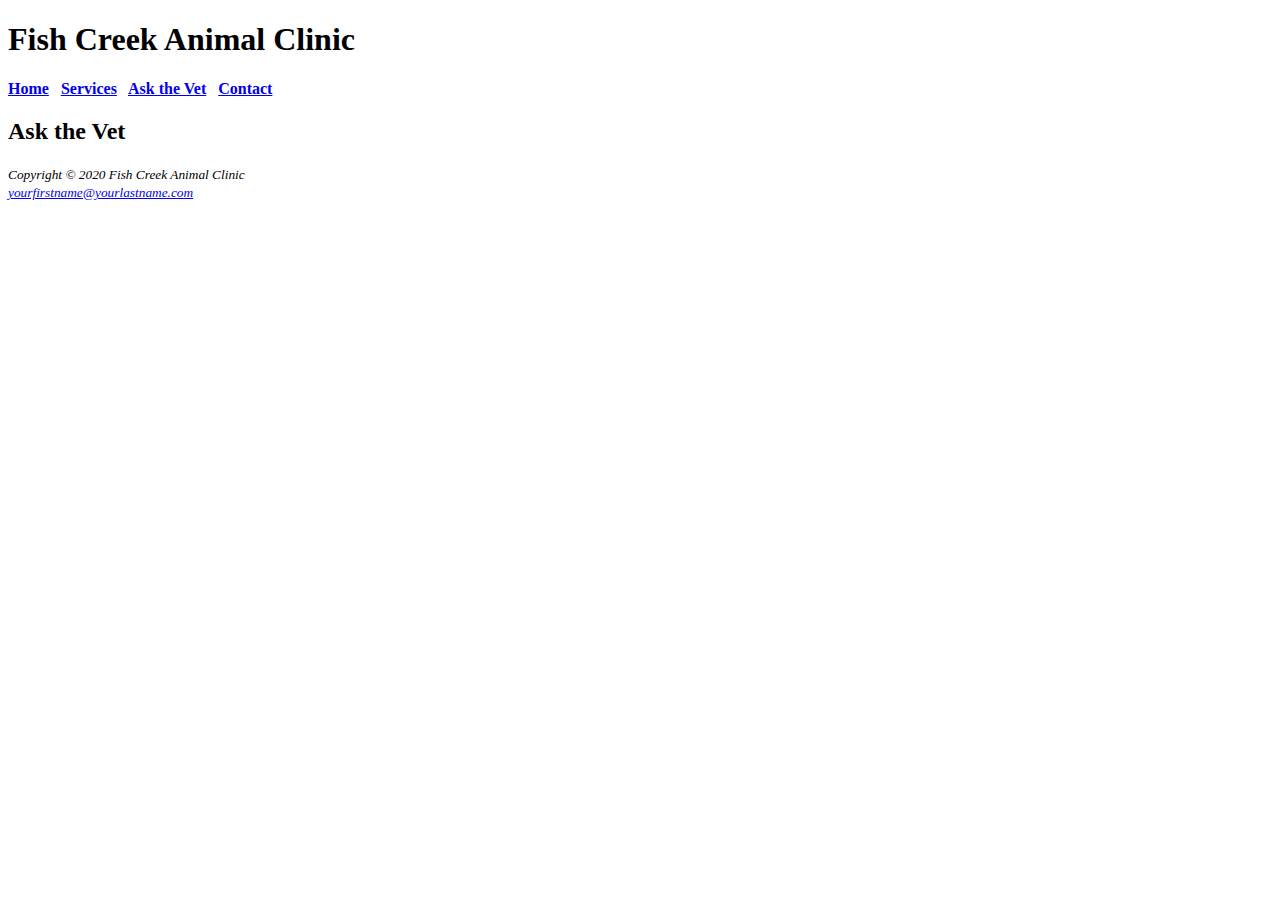
==== askvet.html @ 7ad4472c "Update askvet.html" ====
<!DOCTYPE html>
<html lang="en">
<head>
<title>Fisk Creek Animal Clinic: Ask the Vet</title>
<meta charset="utf-8">
</head>
<body>
<header>
  <h1>Fish Creek Animal Clinic</h1> 
</header>
<nav>
<b>
  <a href="index.html">Home</a> &nbsp;
  <a href="services.html">Services</a> &nbsp;
  <a href="askvet.html">Ask the Vet</a> &nbsp;
  <a href="contact.html">Contact</a> &nbsp;
</b>
</nav>
<main>
  <h2>Ask the Vet</h2> 
</main>  
<footer>
  <small><i>Copyright &copy; 2020 Fish Creek Animal Clinic<br>
    <a href="mailto:yourfirstname@yourlastname.com">yourfirstname@yourlastname.com</a> 
    </i></small>   
</footer>  
</body>
</html>
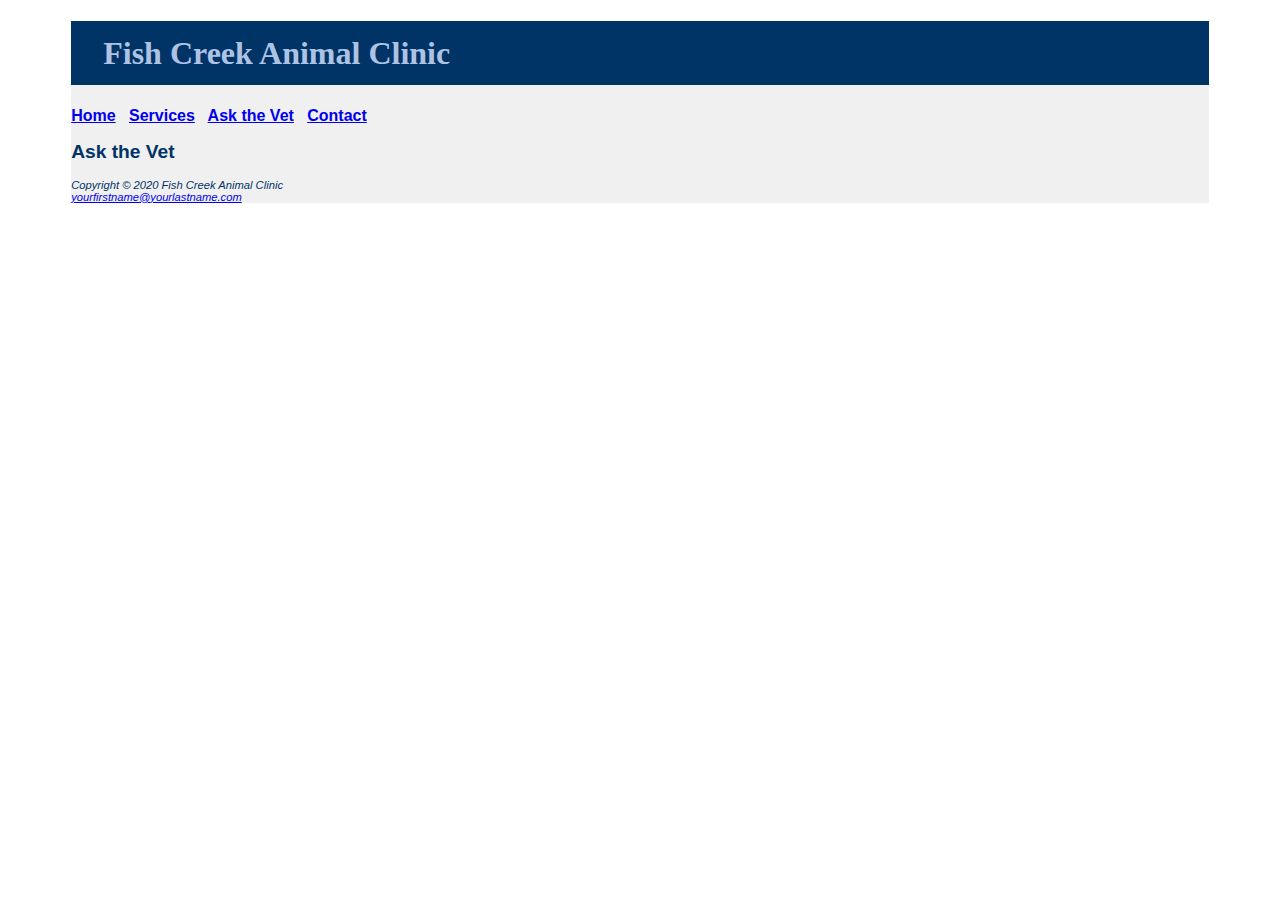
==== commit c00748de: "Update askvet.html" ====
--- a/askvet.html
+++ b/askvet.html
@@ -3,26 +3,26 @@
 <head>
 <title>Fisk Creek Animal Clinic: Ask the Vet</title>
 <meta charset="utf-8">
+<link href="fishcreek.css" rel="stylesheet">    
 </head>
 <body>
+<div id="wrapper">  
 <header>
   <h1>Fish Creek Animal Clinic</h1> 
 </header>
 <nav>
-<b>
   <a href="index.html">Home</a> &nbsp;
   <a href="services.html">Services</a> &nbsp;
   <a href="askvet.html">Ask the Vet</a> &nbsp;
   <a href="contact.html">Contact</a> &nbsp;
-</b>
 </nav>
 <main>
   <h2>Ask the Vet</h2> 
 </main>  
 <footer>
-  <small><i>Copyright &copy; 2020 Fish Creek Animal Clinic<br>
-    <a href="mailto:yourfirstname@yourlastname.com">yourfirstname@yourlastname.com</a> 
-    </i></small>   
+  Copyright &copy; 2020 Fish Creek Animal Clinic<br>
+    <a href="mailto:yourfirstname@yourlastname.com">yourfirstname@yourlastname.com</a>    
 </footer>  
+  </div>  
 </body>
 </html>
--- a/fishcreek.css
+++ b/fishcreek.css
@@ -0,0 +1,30 @@
+body { background-color: #FFFFFF;
+       color: #003366;
+       font-family: Verdana, Arial, sans-serif;
+}
+#wrapper {background-color: #F0F0F0;
+          margin-left: auto;
+          margin-right: auto;
+          width: 90%;
+}
+header {background-color: #003366;
+        color: #AEC3E3;
+        font-family: Georgia, "Times New Roman", serif; 
+}
+h1{ line-height: 200%;
+    text-indent: 1em;
+}
+h2 { font-size: 1.2em;}
+nav{ font-weight: bold;}
+dt{ color: #5380C5;
+    font-size: 1.1em;
+    font-family: Georgia, "Times New Roman", serif;
+    font-weight: bold;
+}
+.category { color: #5380C5;
+            font-family: Georgia, "Times New Roman", serif;
+            font-weight: bold;
+}
+footer { font-size: .70em;
+         font-style: italic;
+}
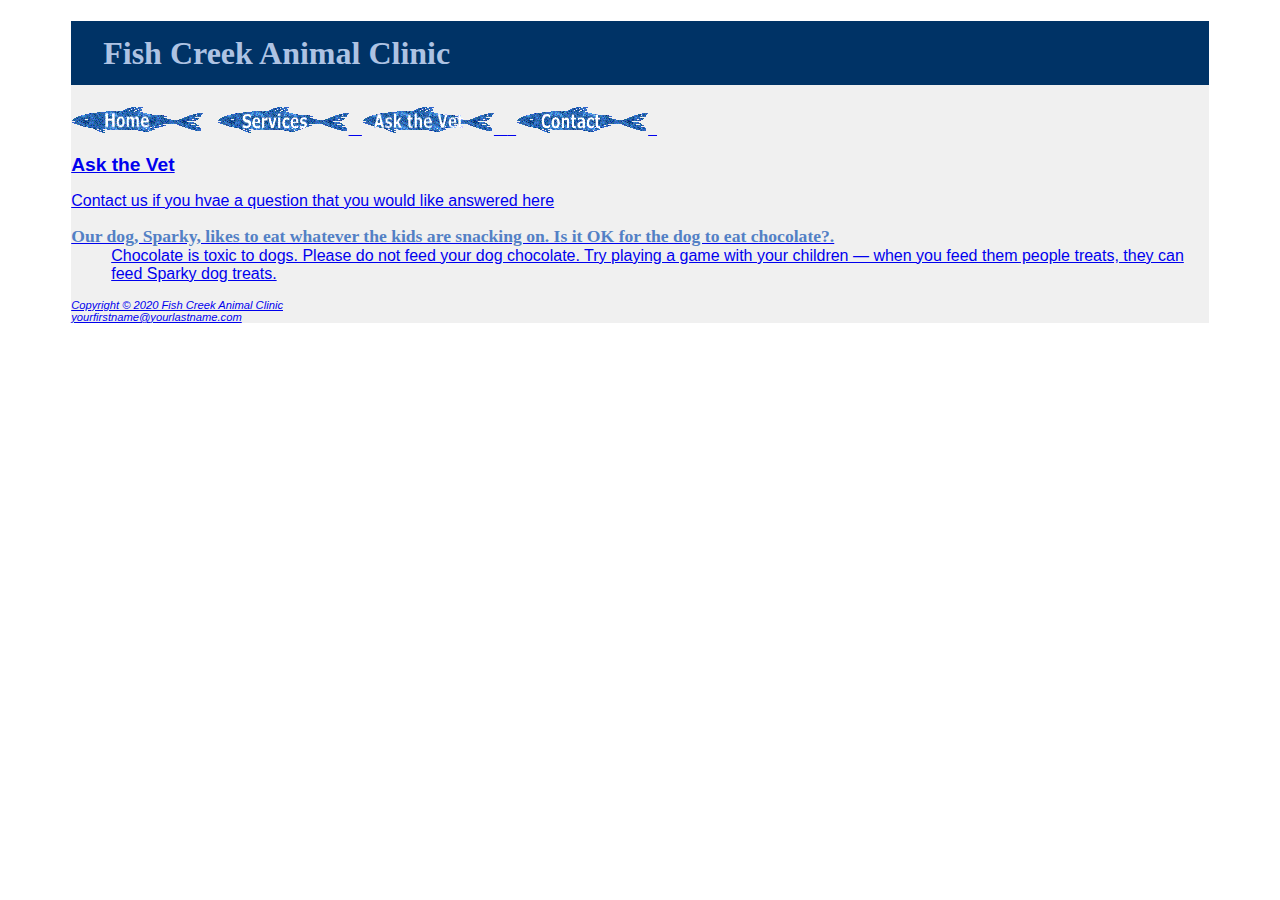
==== commit a4892b72: "Update askvet.html" ====
--- a/askvet.html
+++ b/askvet.html
@@ -11,13 +11,20 @@
   <h1>Fish Creek Animal Clinic</h1> 
 </header>
 <nav>
-  <a href="index.html">Home</a> &nbsp;
-  <a href="services.html">Services</a> &nbsp;
-  <a href="askvet.html">Ask the Vet</a> &nbsp;
-  <a href="contact.html">Contact</a> &nbsp;
+ <a href="index.html"> <img src="home.gif" alt="Home" width="132" height="27"></a> &nbsp;
+      <a href="services.html"> <img src="services.gif" alt="Services" width="132" height="27"</a> &nbsp;
+      <a href="askvet.html"> <img src="askthevet.gif" alt="Ask the Vet" width="132" height="27"</a> &nbsp;
+      <a href="contact.html">&nbsp; <img src="contact.gif" alt="Contact" width="132" height="27"</a> &nbsp;
 </nav>
 <main>
   <h2>Ask the Vet</h2> 
+  <p>Contact us if you hvae a question that you would like answered here</p>
+  <dl>
+    <dt>Our dog, Sparky, likes to eat whatever the kids are snacking on. Is it OK for the dog to eat 
+      chocolate?.</dt>
+    <dd>Chocolate is toxic to dogs. Please do not feed your dog chocolate. Try playing a game with your children &mdash; when you feed them people treats, they
+    can feed Sparky dog treats.</dd>
+  </dl>  
 </main>  
 <footer>
   Copyright &copy; 2020 Fish Creek Animal Clinic<br>
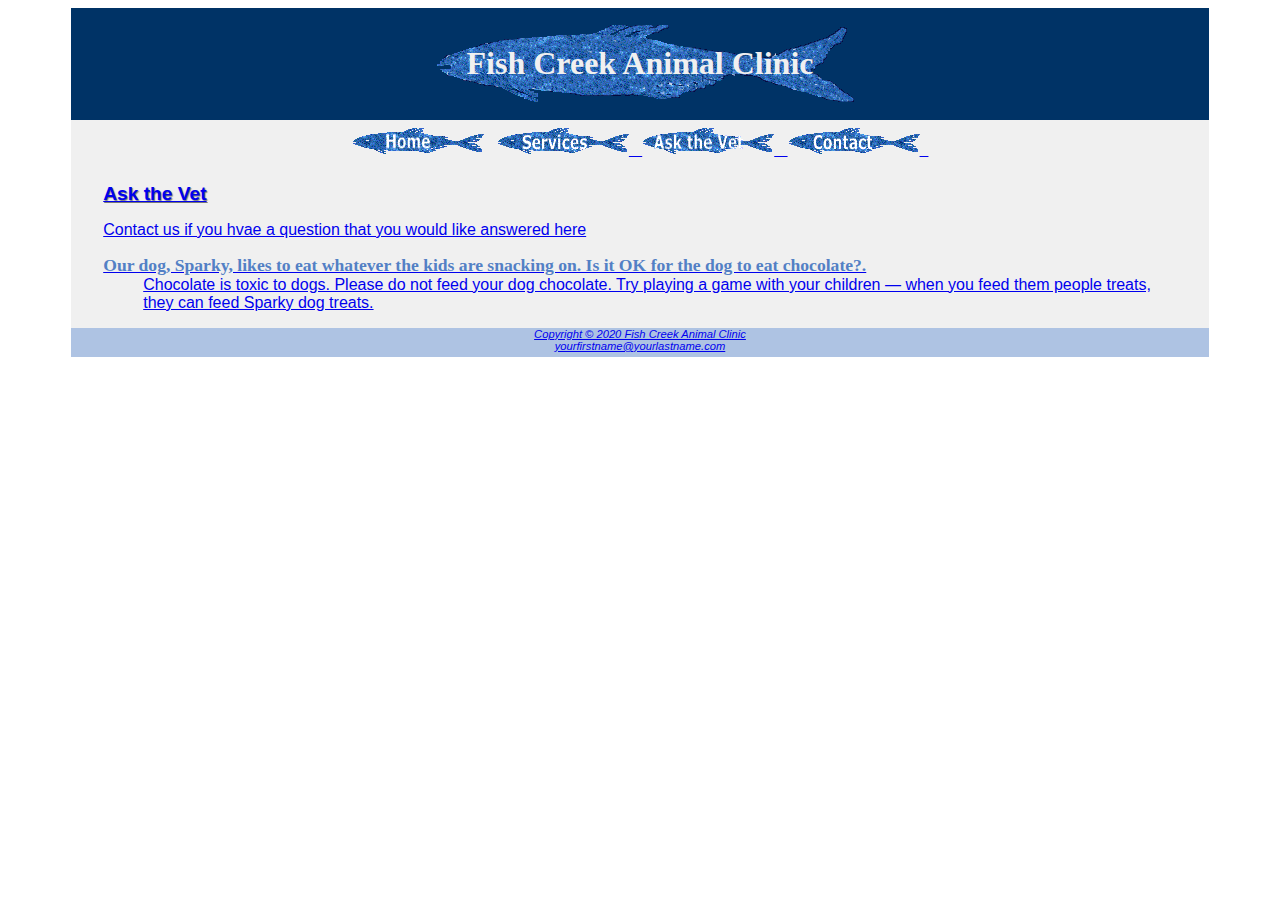
==== commit 098bb1a1: "Update askvet.html" ====
--- a/askvet.html
+++ b/askvet.html
@@ -14,7 +14,7 @@
  <a href="index.html"> <img src="home.gif" alt="Home" width="132" height="27"></a> &nbsp;
       <a href="services.html"> <img src="services.gif" alt="Services" width="132" height="27"</a> &nbsp;
       <a href="askvet.html"> <img src="askthevet.gif" alt="Ask the Vet" width="132" height="27"</a> &nbsp;
-      <a href="contact.html">&nbsp; <img src="contact.gif" alt="Contact" width="132" height="27"</a> &nbsp;
+      <a href="contact.html"> <img src="contact.gif" alt="Contact" width="132" height="27"</a> &nbsp;
 </nav>
 <main>
   <h2>Ask the Vet</h2> 
--- a/fishcreek.css
+++ b/fishcreek.css
@@ -1,30 +1,59 @@
-body { background-color: #FFFFFF;
+body { 
+       background-color: #FFFFFF;
        color: #003366;
        font-family: Verdana, Arial, sans-serif;
 }
-#wrapper {background-color: #F0F0F0;
-          margin-left: auto;
-          margin-right: auto;
-          width: 90%;
+#wrapper {
+       background-color: #F0F0F0;
+       margin-left: auto;
+       margin-right: auto;
+       width: 90%;
+       min-width: 700px;
 }
-header {background-color: #003366;
-        color: #AEC3E3;
+header {
+       background-color: #003366;
+        background-image: url(fishcreeklogo.gif);
+        background-position: center;
+        background-repeat: no-repeat;
+        color: #F0F0F0;
         font-family: Georgia, "Times New Roman", serif; 
+        padding: 1em;
+        text-align: center;
 }
-h1{ line-height: 200%;
-    text-indent: 1em;
+h2 { 
+       font-size: 1.2em;
+     text-shadow: 1px 1px 1px #777;
 }
-h2 { font-size: 1.2em;}
-nav{ font-weight: bold;}
-dt{ color: #5380C5;
+nav{
+     background-color: 5280C5; 
+     font-weight: bold;
+     padding: .5em;
+     text-align: center;
+     }
+main{
+     padding-right: 2em;
+     padding-left: 2em;  
+}
+dt{
+    color: #5380C5;
     font-size: 1.1em;
     font-family: Georgia, "Times New Roman", serif;
     font-weight: bold;
 }
-.category { color: #5380C5;
-            font-family: Georgia, "Times New Roman", serif;
-            font-weight: bold;
+.category { 
+       color: #5380C5;
+       font-family: Georgia, "Times New Roman", serif;
+       font-weight: bold;
 }
-footer { font-size: .70em;
-         font-style: italic;
+footer {
+       background-color: #AEC3E3;
+       font-size: .70em;
+       font-style: italic;
+       padding-bottom: .5em;
+       text-align: center;
 }
+footer nav {
+       background-color: #F0F0F0;
+       font-size: 110%;
+       padding-bottom: .5em;
+}
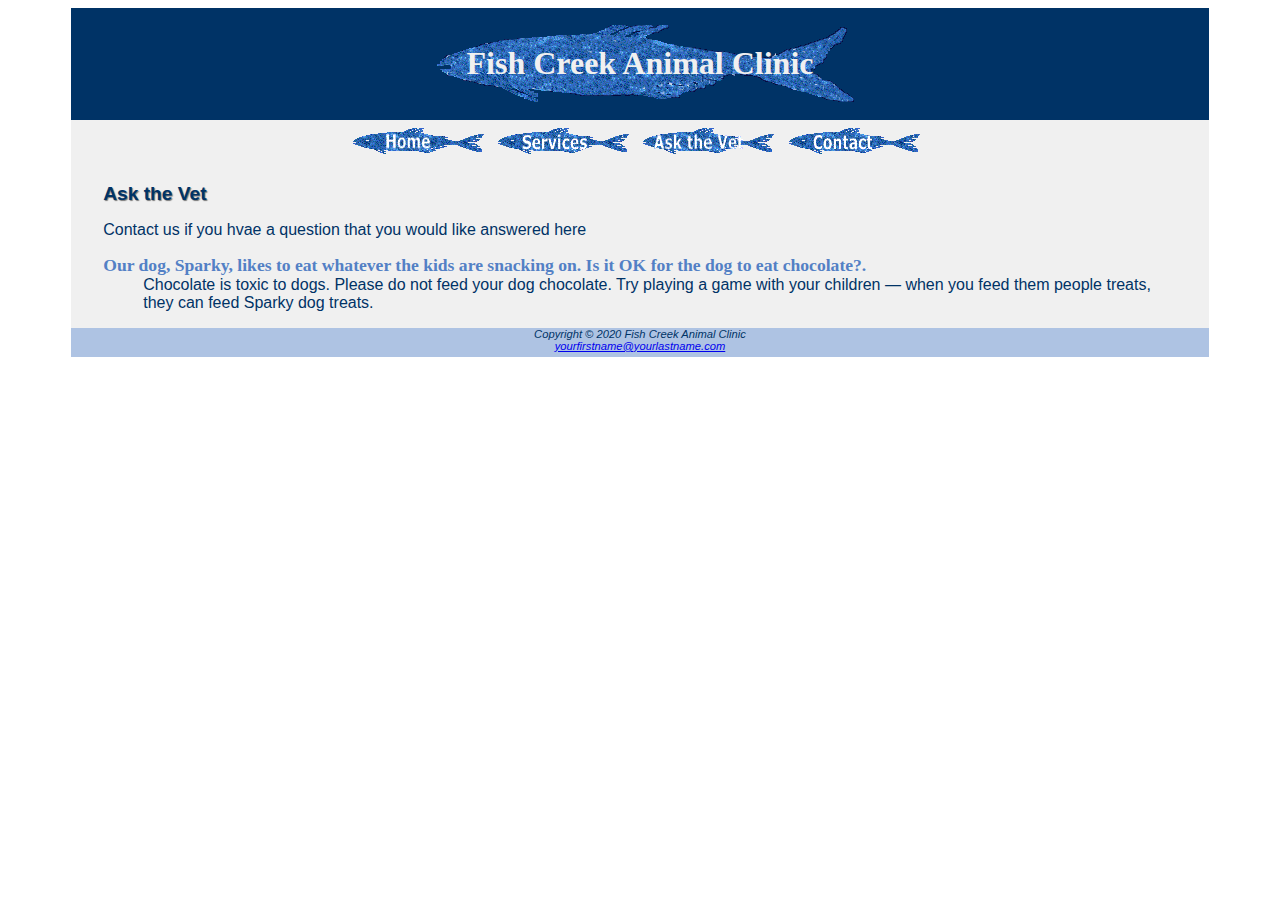
==== commit 1c5b7742: "Update askvet.html" ====
--- a/askvet.html
+++ b/askvet.html
@@ -12,9 +12,9 @@
 </header>
 <nav>
  <a href="index.html"> <img src="home.gif" alt="Home" width="132" height="27"></a> &nbsp;
-      <a href="services.html"> <img src="services.gif" alt="Services" width="132" height="27"</a> &nbsp;
-      <a href="askvet.html"> <img src="askthevet.gif" alt="Ask the Vet" width="132" height="27"</a> &nbsp;
-      <a href="contact.html"> <img src="contact.gif" alt="Contact" width="132" height="27"</a> &nbsp;
+      <a href="services.html"> <img src="services.gif" alt="Services" width="132" height="27"></a> &nbsp;
+      <a href="askvet.html"> <img src="askthevet.gif" alt="Ask the Vet" width="132" height="27"></a> &nbsp;
+      <a href="contact.html"> <img src="contact.gif" alt="Contact" width="132" height="27"></a> &nbsp;
 </nav>
 <main>
   <h2>Ask the Vet</h2> 
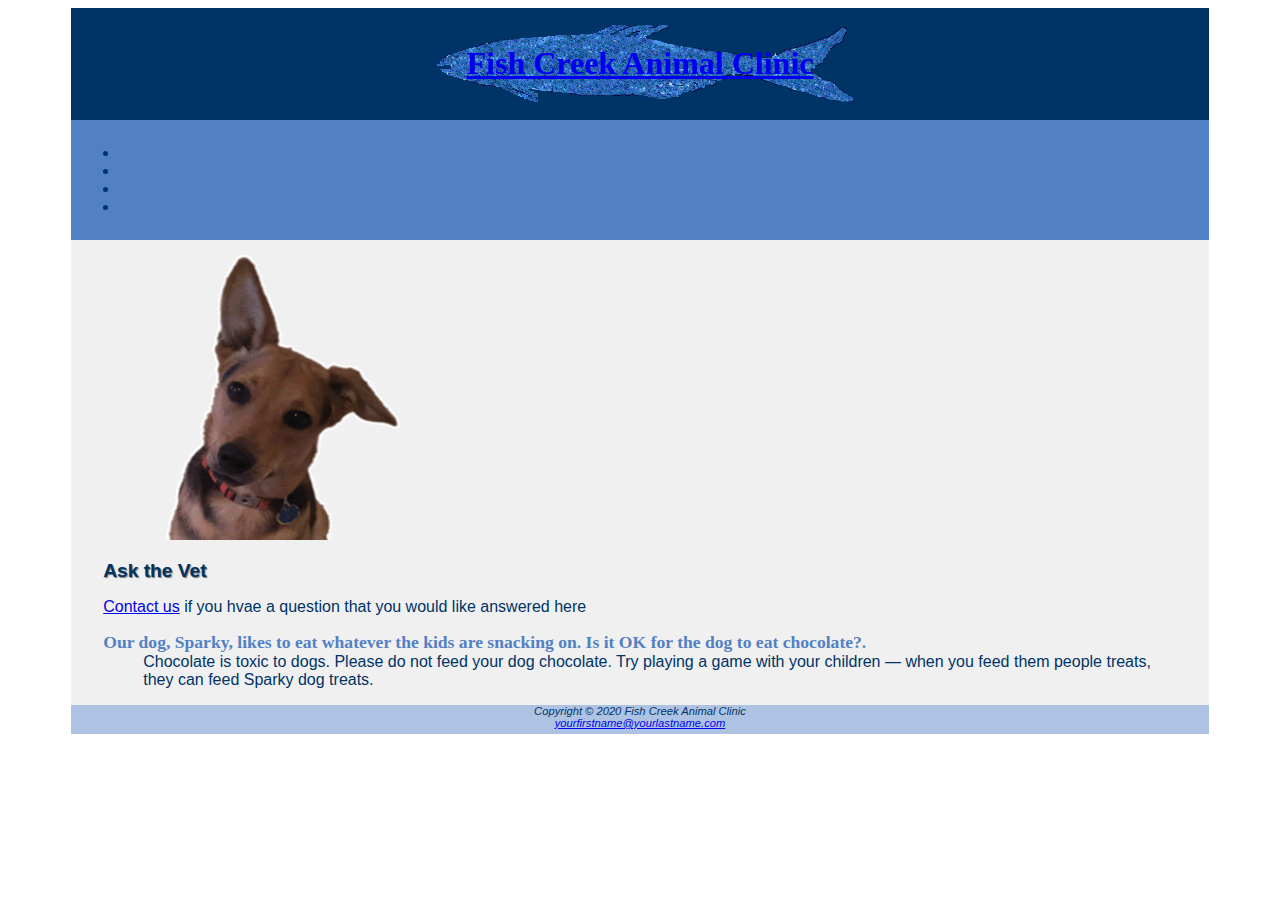
==== commit 065117b3: "Update askvet.html" ====
--- a/askvet.html
+++ b/askvet.html
@@ -8,21 +8,24 @@
 <body>
 <div id="wrapper">  
 <header>
-  <h1>Fish Creek Animal Clinic</h1> 
+  <h1><a href="index.html">Fish Creek Animal Clinic</a></h1> 
 </header>
 <nav>
- <a href="index.html"> <img src="home.gif" alt="Home" width="132" height="27"></a> &nbsp;
-      <a href="services.html"> <img src="services.gif" alt="Services" width="132" height="27"></a> &nbsp;
-      <a href="askvet.html"> <img src="askthevet.gif" alt="Ask the Vet" width="132" height="27"></a> &nbsp;
-      <a href="contact.html"> <img src="contact.gif" alt="Contact" width="132" height="27"></a> &nbsp;
+  <ul> 
+   <li><a href="index.html"></a> </li>
+   <li><a href="services.html"> </a> </li>
+   <li><a href="askvet.html"> </a> </li>
+   <li><a href="contact.html"> </a> </li>
+   </ul> 
 </nav>
 <main>
+  <img src="dog.gif" class="floatright" alt="friendly dog" height="300" width="317">
   <h2>Ask the Vet</h2> 
-  <p>Contact us if you hvae a question that you would like answered here</p>
+  <p><a href="contact.html">Contact us</a> if you hvae a question that you would like answered here</p>
   <dl>
-    <dt>Our dog, Sparky, likes to eat whatever the kids are snacking on. Is it OK for the dog to eat 
-      chocolate?.</dt>
-    <dd>Chocolate is toxic to dogs. Please do not feed your dog chocolate. Try playing a game with your children &mdash; when you feed them people treats, they
+    <dt>Our dog, Sparky, likes to eat whatever the kids are snacking on. Is it OK for the dog to eat chocolate?.</dt>
+    <dd>Chocolate is toxic to dogs. Please do not feed your dog chocolate. Try
+    playing a game with your children &mdash; when you feed them people treats, they
     can feed Sparky dog treats.</dd>
   </dl>  
 </main>  
--- a/fishcreek.css
+++ b/fishcreek.css
@@ -25,7 +25,7 @@
      text-shadow: 1px 1px 1px #777;
 }
 nav{
-     background-color: 5280C5; 
+     background-color: #5280C5; 
      font-weight: bold;
      padding: .5em;
      text-align: center;
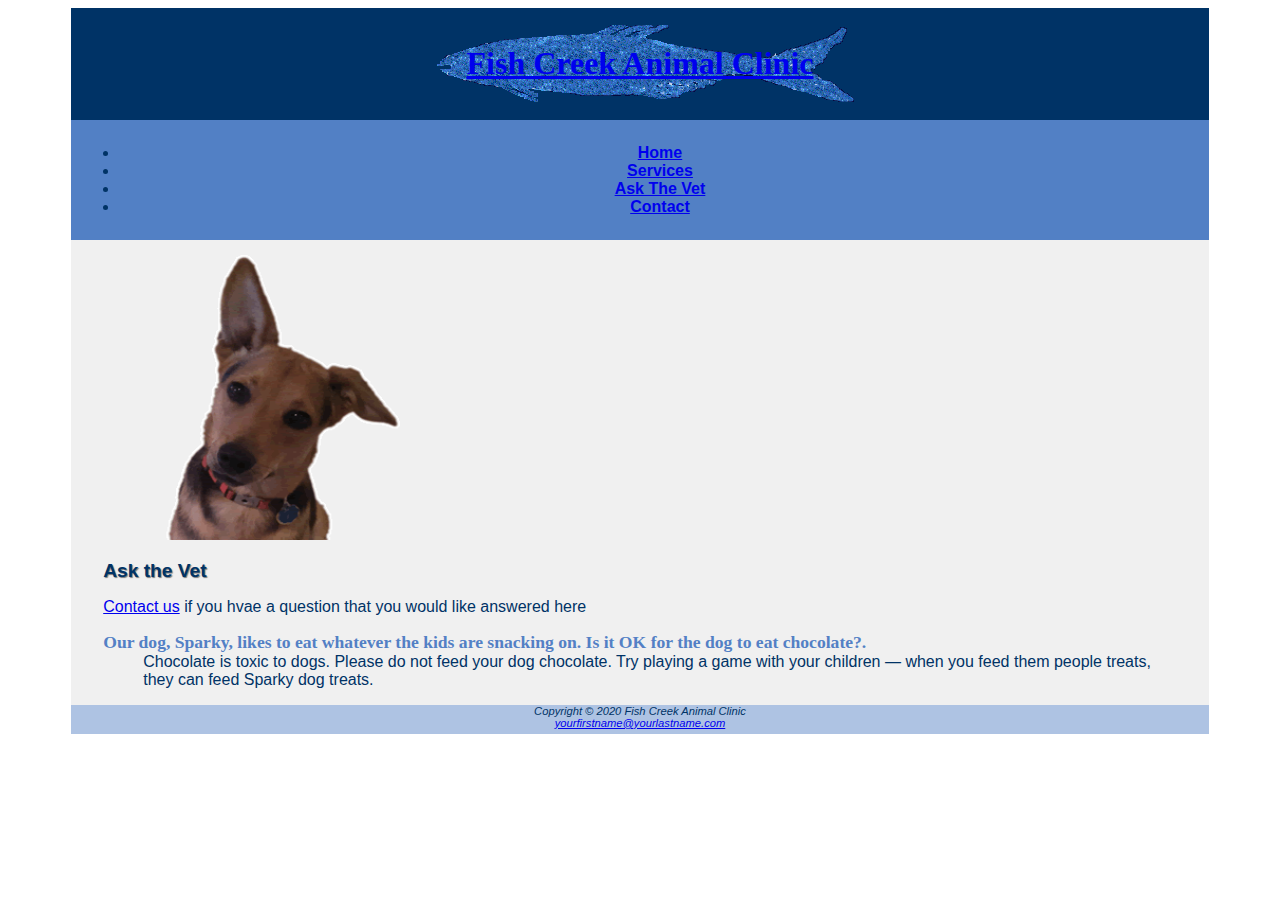
==== commit 46b5caeb: "Update askvet.html" ====
--- a/askvet.html
+++ b/askvet.html
@@ -12,10 +12,10 @@
 </header>
 <nav>
   <ul> 
-   <li><a href="index.html"></a> </li>
-   <li><a href="services.html"> </a> </li>
-   <li><a href="askvet.html"> </a> </li>
-   <li><a href="contact.html"> </a> </li>
+   <li><a href="index.html"> Home </a> </li>
+   <li><a href="services.html"> Services </a> </li>
+   <li><a href="askvet.html"> Ask The Vet </a> </li>
+   <li><a href="contact.html"> Contact </a> </li>
    </ul> 
 </nav>
 <main>
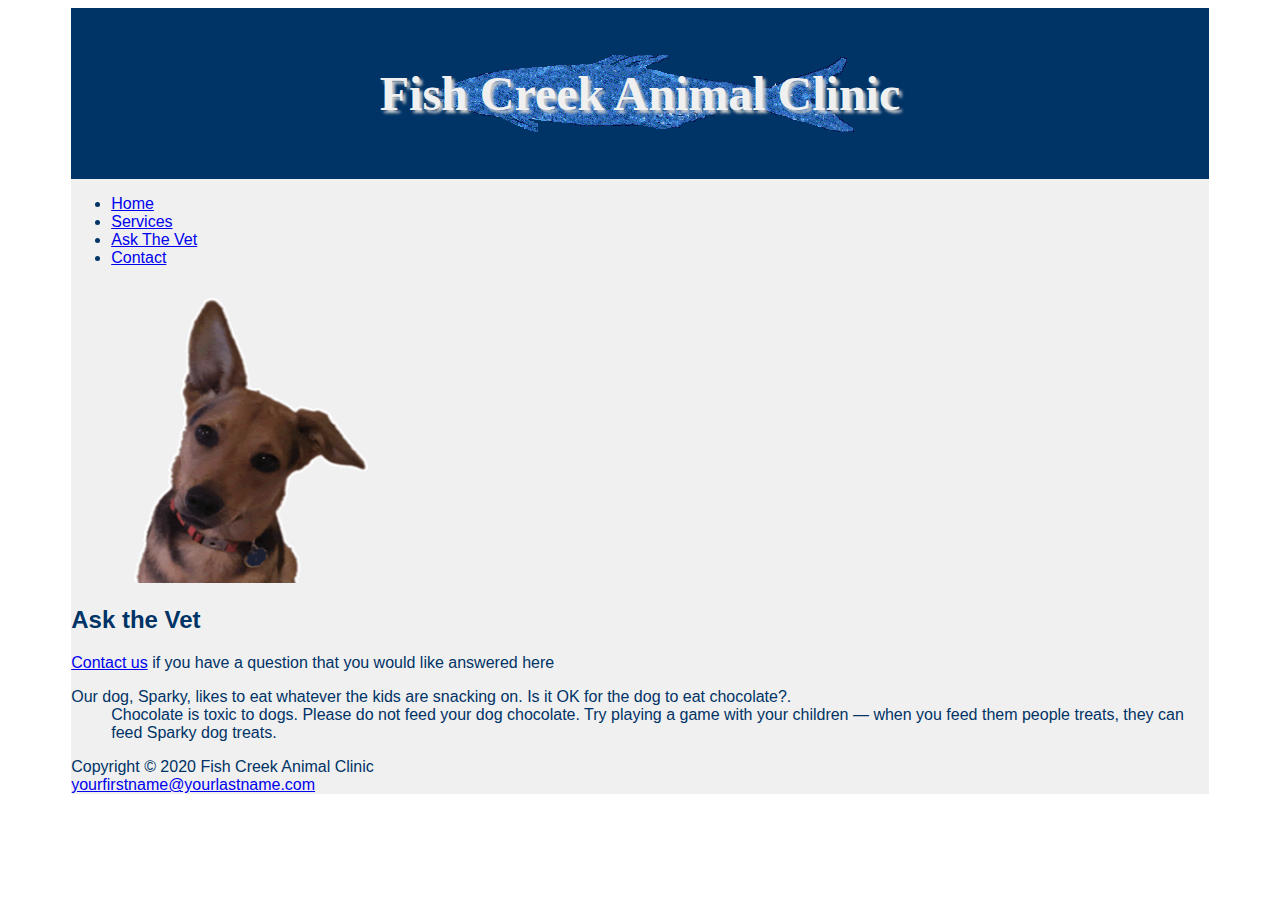
==== commit ee3f71bd: "Update askvet.html" ====
--- a/askvet.html
+++ b/askvet.html
@@ -21,7 +21,7 @@
 <main>
   <img src="dog.gif" class="floatright" alt="friendly dog" height="300" width="317">
   <h2>Ask the Vet</h2> 
-  <p><a href="contact.html">Contact us</a> if you hvae a question that you would like answered here</p>
+  <p><a href="contact.html">Contact us</a> if you have a question that you would like answered here</p>
   <dl>
     <dt>Our dog, Sparky, likes to eat whatever the kids are snacking on. Is it OK for the dog to eat chocolate?.</dt>
     <dd>Chocolate is toxic to dogs. Please do not feed your dog chocolate. Try
--- a/fishcreek.css
+++ b/fishcreek.css
@@ -1,5 +1,7 @@
+*{box-sizing: border-box;}
 body { 
        background-color: #FFFFFF;
+       background-image: url (gradientblue.jpg);
        color: #003366;
        font-family: Verdana, Arial, sans-serif;
 }
@@ -20,40 +22,77 @@
         padding: 1em;
         text-align: center;
 }
+header a {text-decoration:none;}
+header a:link  {color: #F0F0F0;}
+header a:visited  {color: #F0F0F0;}
+header a:hover  {color: #AEC3E3;}
+h1 {
+font-size: 3em;
+padding: 0.2em;
+text-shadow: 3px 3px 3px #CCC; )       
 h2 { 
        font-size: 1.2em;
      text-shadow: 1px 1px 1px #777;
 }
 nav{
-     background-color: #5280C5; 
+     float:left;
      font-weight: bold;
      padding: .5em;
-     text-align: center;
+     width: 180px;
      }
+       nav ul {list-style-type: none;}
+       nav a {text-decoration: none;}
+       nav a:link {color: #000066;}
+       nav a:visited {color: #5280C5;}
+       nav a:hover {color: #3262A3;}      
 main{
+     background-color: #FFF;
+     border: 1px solid #AEC3E3;
+     display: block;
+     margin-left: 180px;
+     overflow: auto;  
      padding-right: 2em;
      padding-left: 2em;  
 }
-dt{
+dt {
     color: #5380C5;
     font-size: 1.1em;
     font-family: Georgia, "Times New Roman", serif;
     font-weight: bold;
 }
+section {
+background-color: #FFF;
+float: left;
+margin-bottom: 1em;
+margin-right: 1em;
+min-height: 200px;
+padding: 0;
+width: 30%;       
+}
+ section h3 {
+ background-color: #AEc3E3;
+ font-size: 110%;       
+ margin-bottom: 0;
+ margin-top: 0;       
+ padding: .25em;        
+ }        
+       section p { padding: 0 ,25em .25em}      
 .category { 
        color: #5380C5;
        font-family: Georgia, "Times New Roman", serif;
        font-weight: bold;
 }
+       .address {clear: left;}
+       .floatright {
+        float: right;
+        padding-left: 1em;
+       padding-right: 1em;
+       }           
 footer {
        background-color: #AEC3E3;
        font-size: .70em;
        font-style: italic;
-       padding-bottom: .5em;
+       margin-left: 180px;
+       padding: 1em;
        text-align: center;
 }
-footer nav {
-       background-color: #F0F0F0;
-       font-size: 110%;
-       padding-bottom: .5em;
-}
